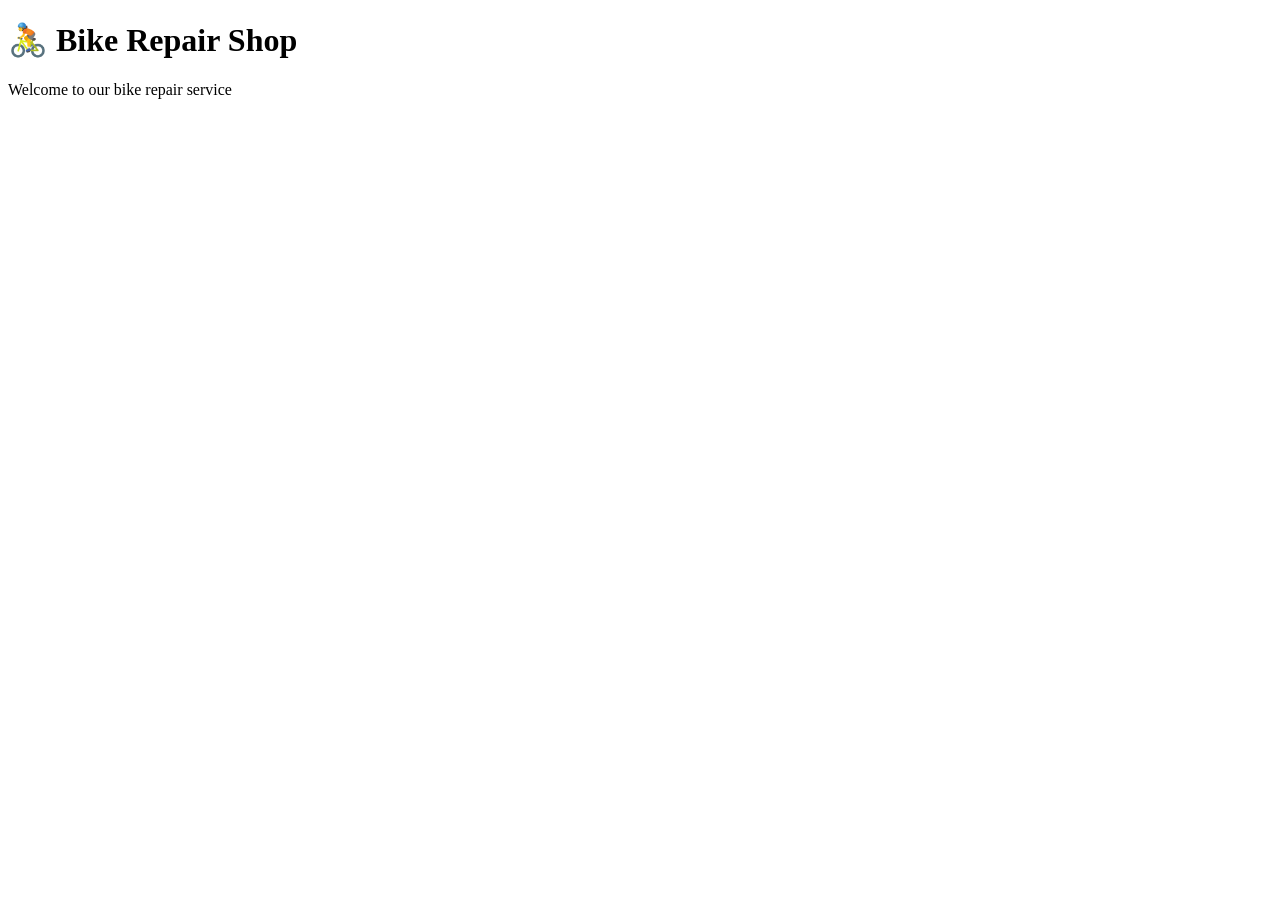
==== index.html @ d1b6e1b4 "Create index.html" ====
<!DOCTYPE html>
<html lang="en">
<head>
  <meta charset="UTF-8">
  <meta name="viewport" content="width=device-width, initial-scale=1.0">
  <title>Bike Repair Shop</title>
</head>
<body>

  <h1>🚴 Bike Repair Shop</h1>
  <p>Welcome to our bike repair service</p>

</body>
</html>
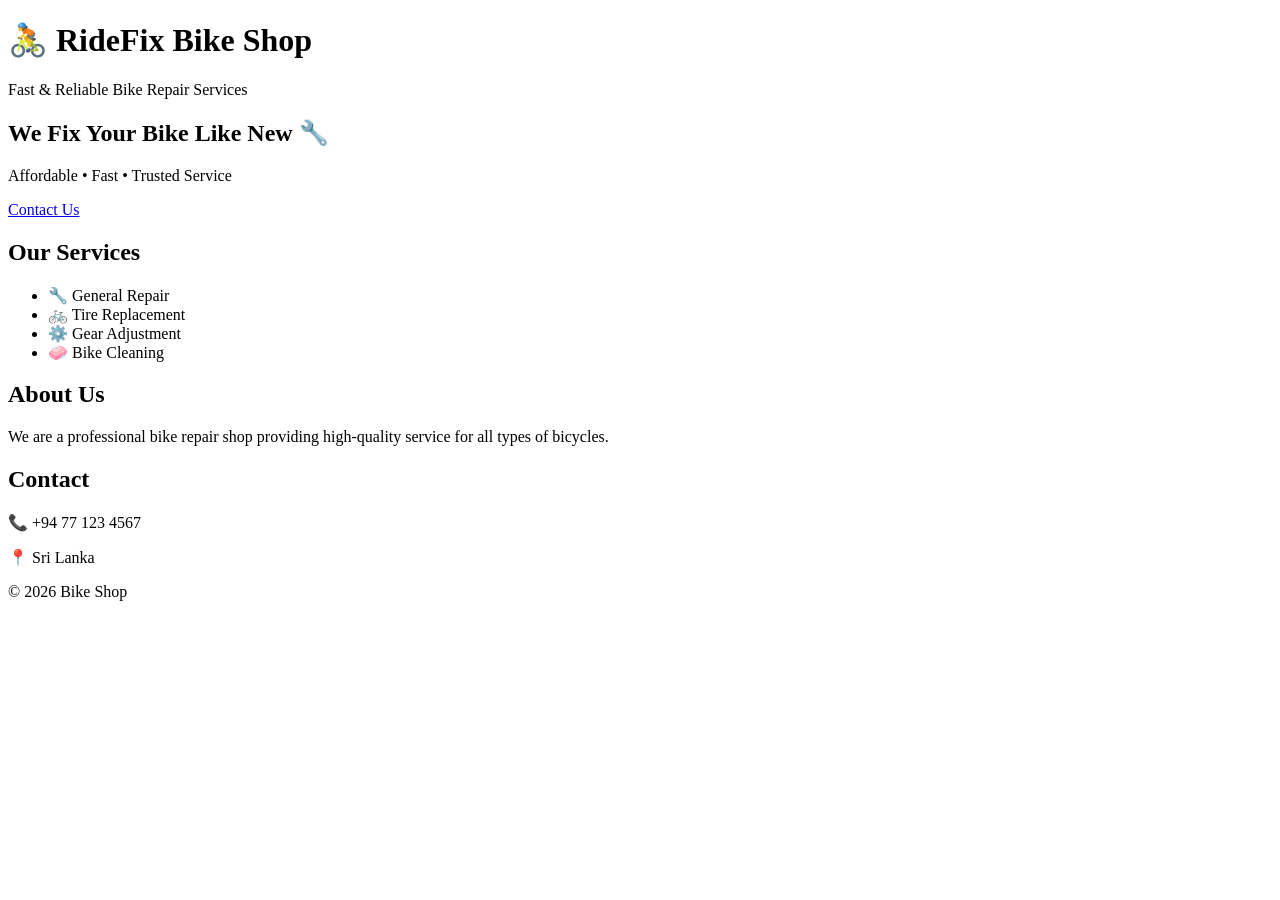
==== commit e62c59a1: "index.html" ====
--- a/index.html
+++ b/index.html
@@ -3,12 +3,47 @@
 <head>
   <meta charset="UTF-8">
   <meta name="viewport" content="width=device-width, initial-scale=1.0">
-  <title>Bike Repair Shop</title>
+  <title>RideFix Bike Shop</title>
+  <link rel="stylesheet" href="style.css">
 </head>
+
 <body>
 
-  <h1>🚴 Bike Repair Shop</h1>
-  <p>Welcome to our bike repair service</p>
+<header>
+  <h1>🚴 RideFix Bike Shop</h1>
+  <p>Fast & Reliable Bike Repair Services</p>
+</header>
+
+<section class="hero">
+  <h2>We Fix Your Bike Like New 🔧</h2>
+  <p>Affordable • Fast • Trusted Service</p>
+  <a href="#contact" class="btn">Contact Us</a>
+</section>
+
+<section class="services">
+  <h2>Our Services</h2>
+  <ul>
+    <li>🔧 General Repair</li>
+    <li>🚲 Tire Replacement</li>
+    <li>⚙️ Gear Adjustment</li>
+    <li>🧼 Bike Cleaning</li>
+  </ul>
+</section>
+
+<section class="about">
+  <h2>About Us</h2>
+  <p>We are a professional bike repair shop providing high-quality service for all types of bicycles.</p>
+</section>
+
+<section id="contact" class="contact">
+  <h2>Contact</h2>
+  <p>📞 +94 77 123 4567</p>
+  <p>📍 Sri Lanka</p>
+</section>
+
+<footer>
+  <p>© 2026 Bike Shop</p>
+</footer>
 
 </body>
 </html>
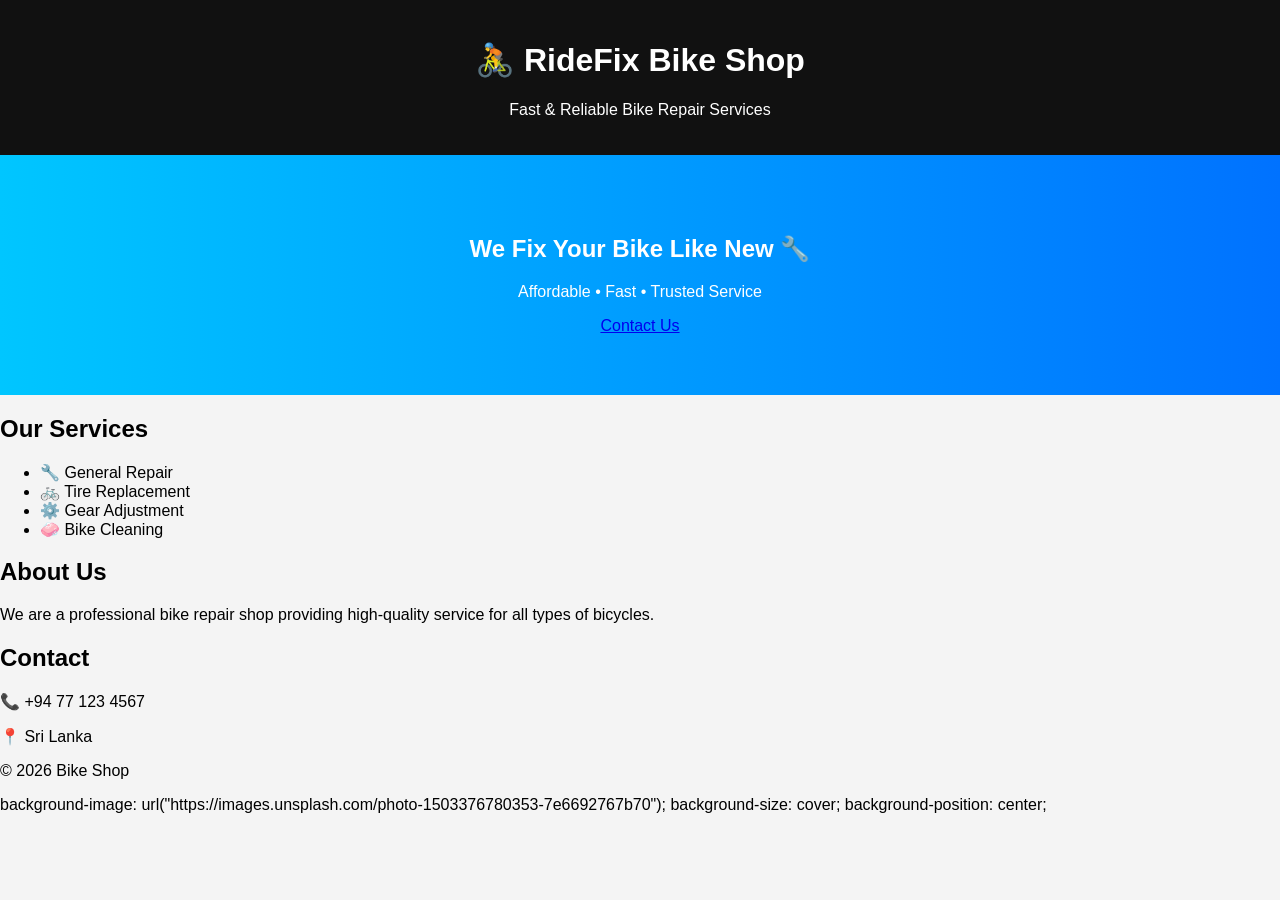
==== commit 71ca5c23: "index.html" ====
--- a/index.html
+++ b/index.html
@@ -44,6 +44,10 @@
 <footer>
   <p>© 2026 Bike Shop</p>
 </footer>
-
+<p>
+  background-image: url("https://images.unsplash.com/photo-1503376780353-7e6692767b70");
+  background-size: cover;
+  background-position: center;
+</p>
 </body>
 </html>
--- a/style.css
+++ b/style.css
@@ -0,0 +1,19 @@
+body {
+  margin: 0;
+  font-family: Arial;
+  background: #f4f4f4;
+}
+
+header {
+  background: #111;
+  color: white;
+  padding: 20px;
+  text-align: center;
+}
+
+.hero {
+  background: linear-gradient(to right, #00c6ff, #0072ff);
+  color: white;
+  padding: 60px;
+  text-align: center;
+}
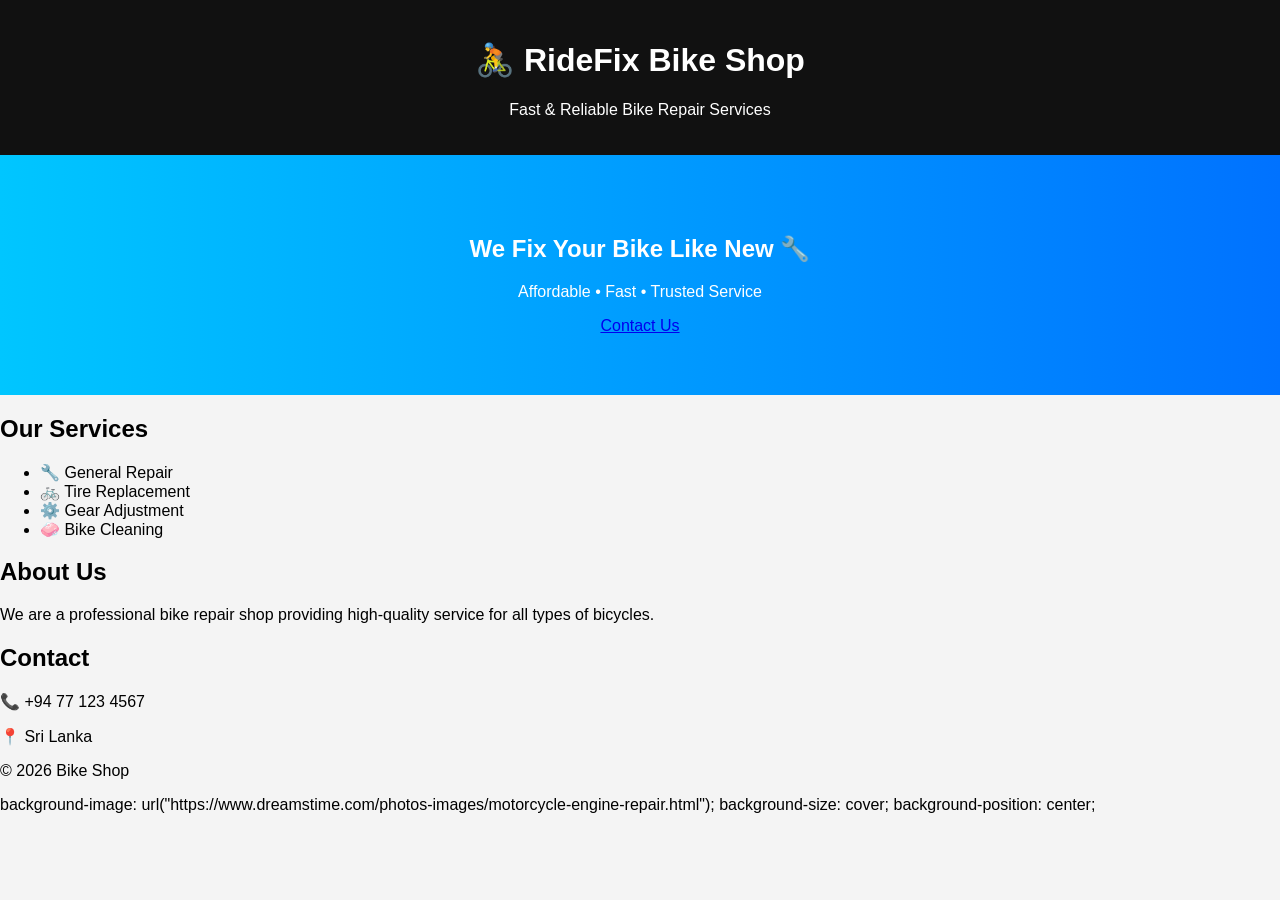
==== commit b6ddf3bf: "index.html" ====
--- a/index.html
+++ b/index.html
@@ -44,10 +44,10 @@
 <footer>
   <p>© 2026 Bike Shop</p>
 </footer>
-<p>
-  background-image: url("https://images.unsplash.com/photo-1503376780353-7e6692767b70");
+
+  background-image: url("https://www.dreamstime.com/photos-images/motorcycle-engine-repair.html");
   background-size: cover;
   background-position: center;
-</p>
+
 </body>
 </html>
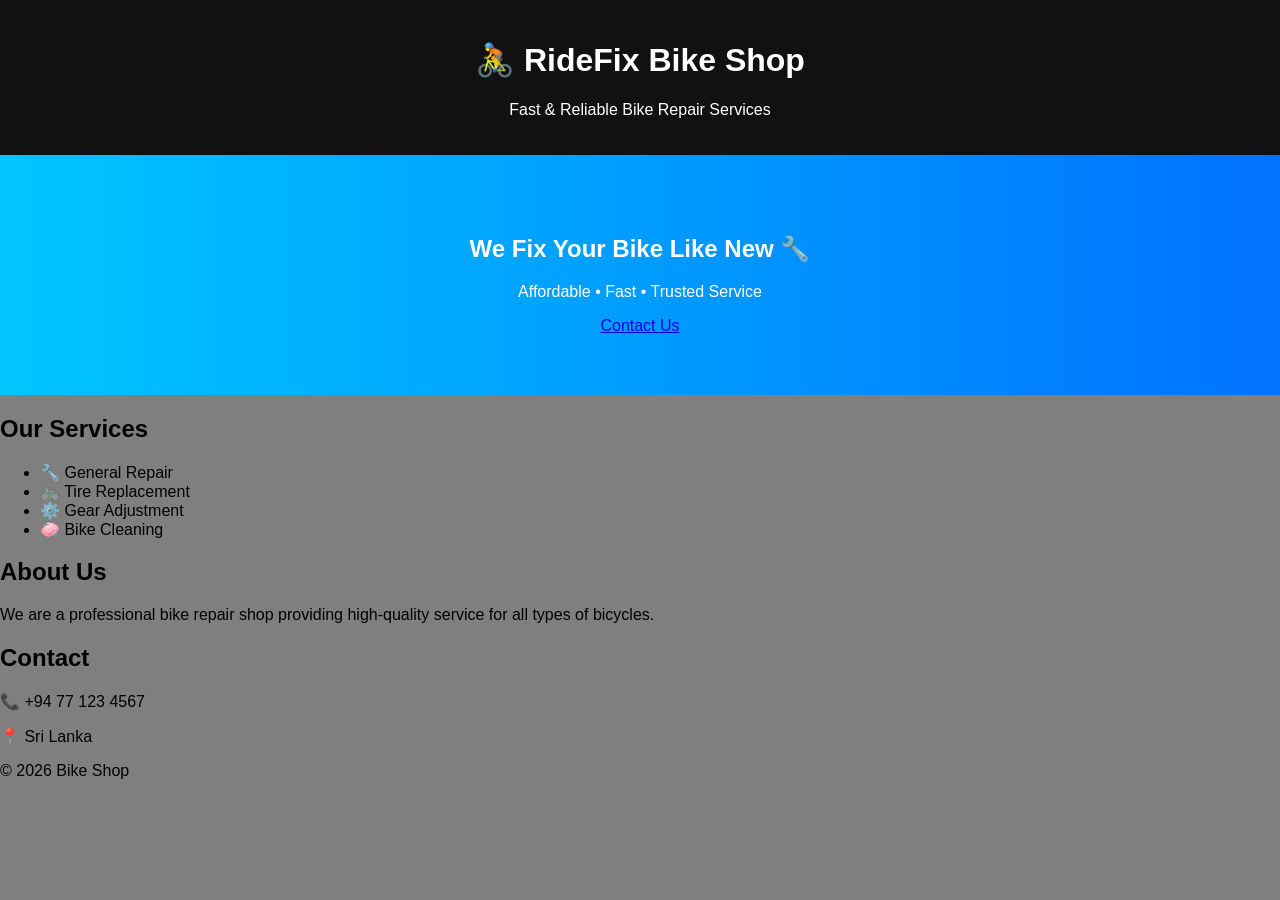
==== commit 013120c8: "index.html" ====
--- a/index.html
+++ b/index.html
@@ -45,9 +45,5 @@
   <p>© 2026 Bike Shop</p>
 </footer>
 
-  background-image: url("https://www.dreamstime.com/photos-images/motorcycle-engine-repair.html");
-  background-size: cover;
-  background-position: center;
-
 </body>
 </html>
--- a/style.css
+++ b/style.css
@@ -1,7 +1,21 @@
 body {
   margin: 0;
   font-family: Arial;
-  background: #f4f4f4;
+
+  background-image: url("bg.jpg");
+  background-size: cover;
+  background-position: center;
+  background-repeat: no-repeat;
+}
+body::before {
+  content: "";
+  position: fixed;
+  top: 0;
+  left: 0;
+  width: 100%;
+  height: 100%;
+  background: rgba(0,0,0,0.5);
+  z-index: -1;
 }
 
 header {
